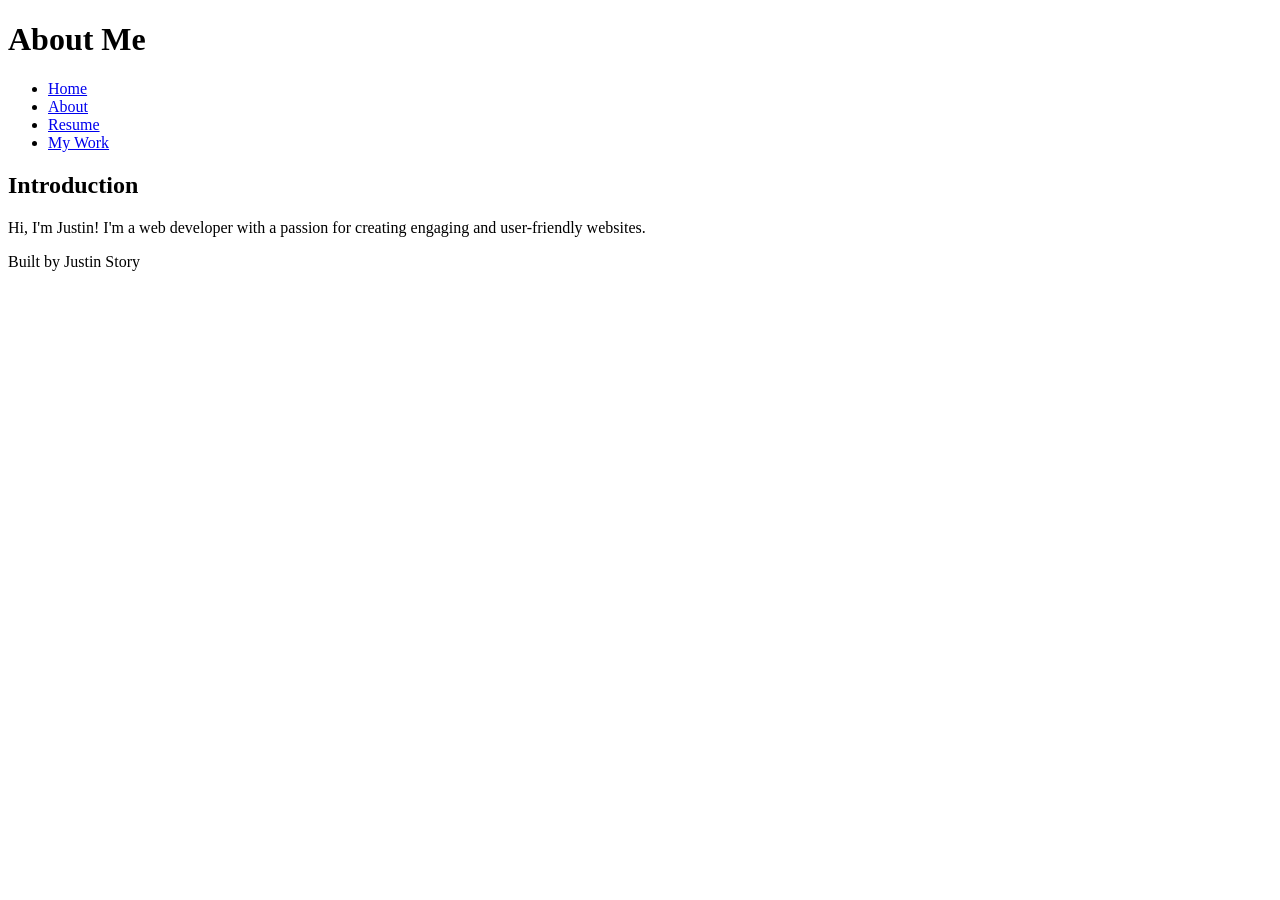
==== about.html @ 7494b3fe "HTML Basics All content necessary for the code along" ====
<!DOCTYPE html>
<html lang="en">
<head>
    <meta charset="UTF-8">
    <meta name="viewport" content="width=device-width, initial-scale=1.0">
    <title>About Me</title>
</head>
<body>
    <header>
        <h1>About Me</h1>
    </header>
    <nav>
         <ul>
            <li><a href="index.html">Home</a></li>
            <li><a href="about.html">About</a></li>
            <li><a href="resume.html">Resume</a></li>
            <li><a href="mywork.html">My Work</a></li>
        </ul>
    </nav>
    <main>
        <h2>Introduction</h2>
        <p>Hi, I'm Justin! I'm a web developer with a passion for creating engaging and user-friendly websites.</p>
    </main>
    <footer>
        <p> Built by Justin Story</p> 
    </footer>
</body>
</html>
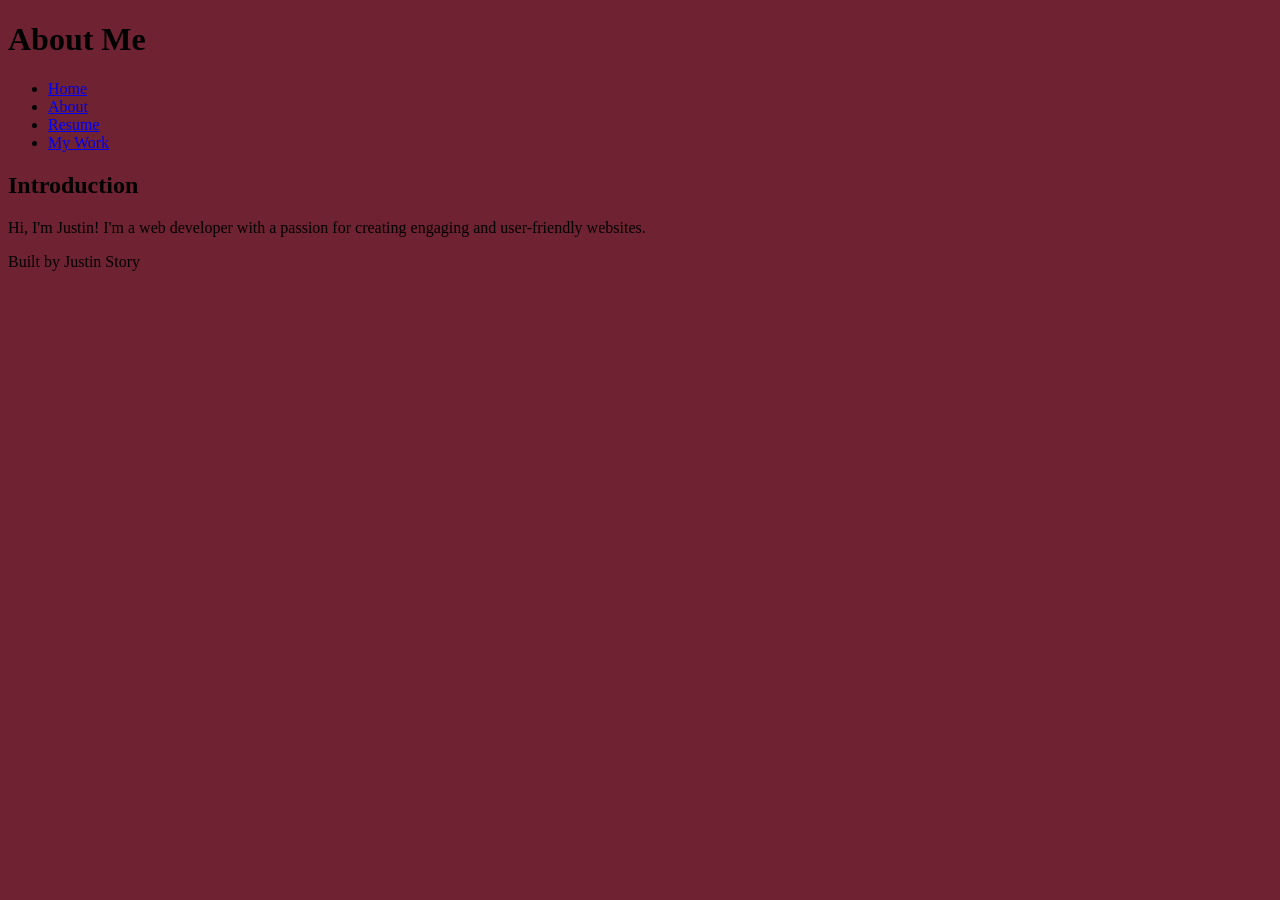
==== commit c10c7274: "CSS added added CSS to the portfolio" ====
--- a/about.html
+++ b/about.html
@@ -3,6 +3,7 @@
 <head>
     <meta charset="UTF-8">
     <meta name="viewport" content="width=device-width, initial-scale=1.0">
+    <link rel="stylesheet" href="styles.css">
     <title>About Me</title>
 </head>
 <body>
--- a/styles.css
+++ b/styles.css
@@ -0,0 +1,13 @@
+/* CSS by Justin Story */
+/* Color Palette: 
+Black= #1A1A1D
+Grey= #4E4E50
+Crimson= #6F2232
+Dark Red= #950740
+Bright Red= #C3073F
+*/
+
+/* GLOBAL (base) MOBILE FIRST */
+body {
+    background-color: #6F2232;
+}
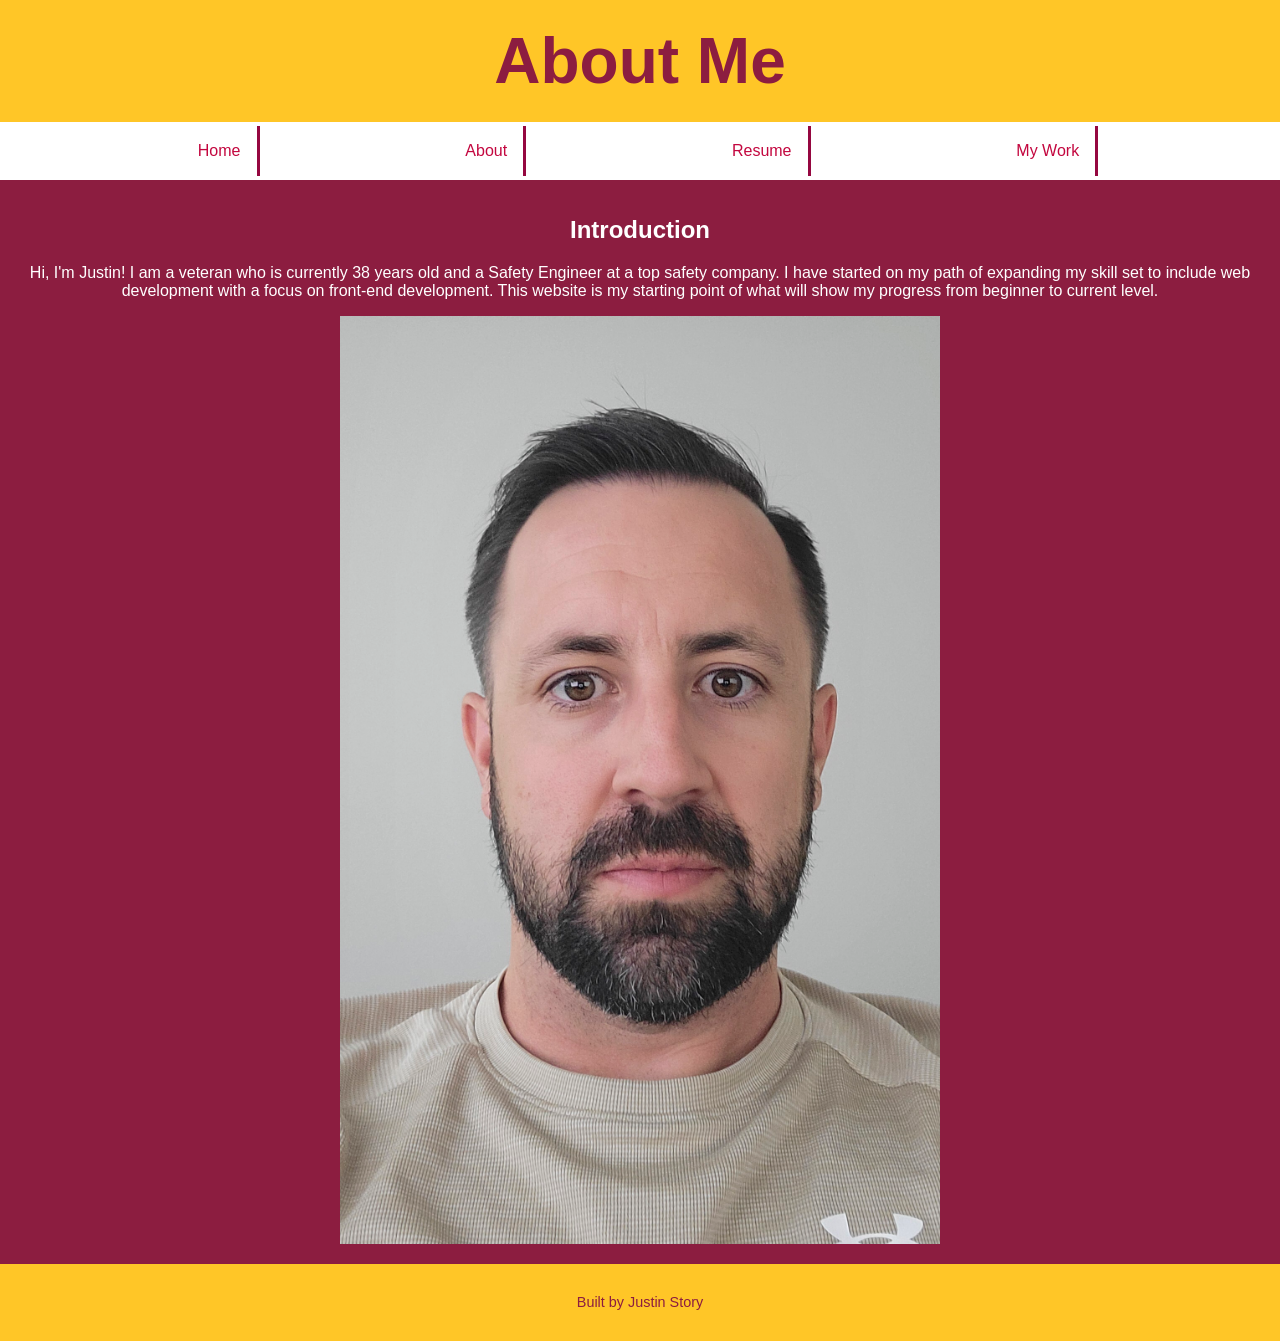
==== commit 23625e79: "Adding Content Adding Content to pages" ====
--- a/about.html
+++ b/about.html
@@ -20,7 +20,8 @@
     </nav>
     <main>
         <h2>Introduction</h2>
-        <p>Hi, I'm Justin! I'm a web developer with a passion for creating engaging and user-friendly websites.</p>
+        <p>Hi, I'm Justin! I am a veteran who is currently 38 years old and a Safety Engineer at a top safety company. I have started on my path of expanding my skill set to include web development with a focus on front-end development. This website is my starting point of what will show my progress from beginner to current level.</p>
+        <img src="images/Justin.jpg" alt="Justin Story Photo" style="width:100%;max-width:600px;">
     </main>
     <footer>
         <p> Built by Justin Story</p> 
--- a/styles.css
+++ b/styles.css
@@ -1,13 +1,86 @@
 /* CSS by Justin Story */
 /* Color Palette: 
-Black= #1A1A1D
-Grey= #4E4E50
-Crimson= #6F2232
-Dark Red= #950740
-Bright Red= #C3073F
+ASU Maroon: #8C1D40
+ASU GOLD: #FFC627
+ASU WHITE: #FFFFFF
+ASU BLACK: #000000
 */
 
 /* GLOBAL (base) MOBILE FIRST */
 body {
-    background-color: #6F2232;
+    font-family: Arial, sans-serif;
+    margin: 0;
+    background-color: #8C1D40;
+    color: #FFFFFF;
+    min-width:500px;
+    display: grid;
+    grid-template-columns: 1fr;   
+}
+header{
+    background-color: #FFC627;
+    text-align: center;
+    padding: 1.5rem;
+    font-size: 2rem;
+}
+header h1{
+    margin: 0;
+    color: #8C1D40;
+}
+header p {
+    font-style: italic;
+    margin-top: 0.5rem;
+    color: #8C1D40;
+}
+nav{
+    background-color: #FFFFFF;
+}
+nav ul{
+    list-style: none;
+    margin: 0;
+    padding: 0;
+}
+nav a{
+    display: block;
+    padding: 1rem;
+    color: #C3073F;
+    text-decoration: none;
+    border-right: 3px solid #950740;
+    margin: .25rem;
+}
+nav a:hover{
+    background-color: #C3073F;
+    color: #FFFFFF;
+}
+main{
+    padding: 1rem;
+    text-align: center;
+}
+#about, #resume, #mywork{
+    background-color: #C3073F;
+    color: #FFFFFF;
+    padding: 1rem;
+    margin-bottom: 1rem;
+    border-left: 4px solid #FFC627;
+}
+footer{
+    background-color: #FFC627;
+    color: #8C1D40;
+    text-align: center;
+    padding: 1rem;
+    font-size: 0.9rem;
+}
+/*===== Media Query (Medium) =====*/
+@media (min-width: 800px) {
+    header, nav, footer {
+        grid-column: 1 / -1;
+    }
+    nav ul {
+        display: flex;
+        justify-content: space-evenly;
+        gap:.25rem;
+    }
+    .card-row{
+        display: flex;
+        gap: 1rem;
+    }
 }
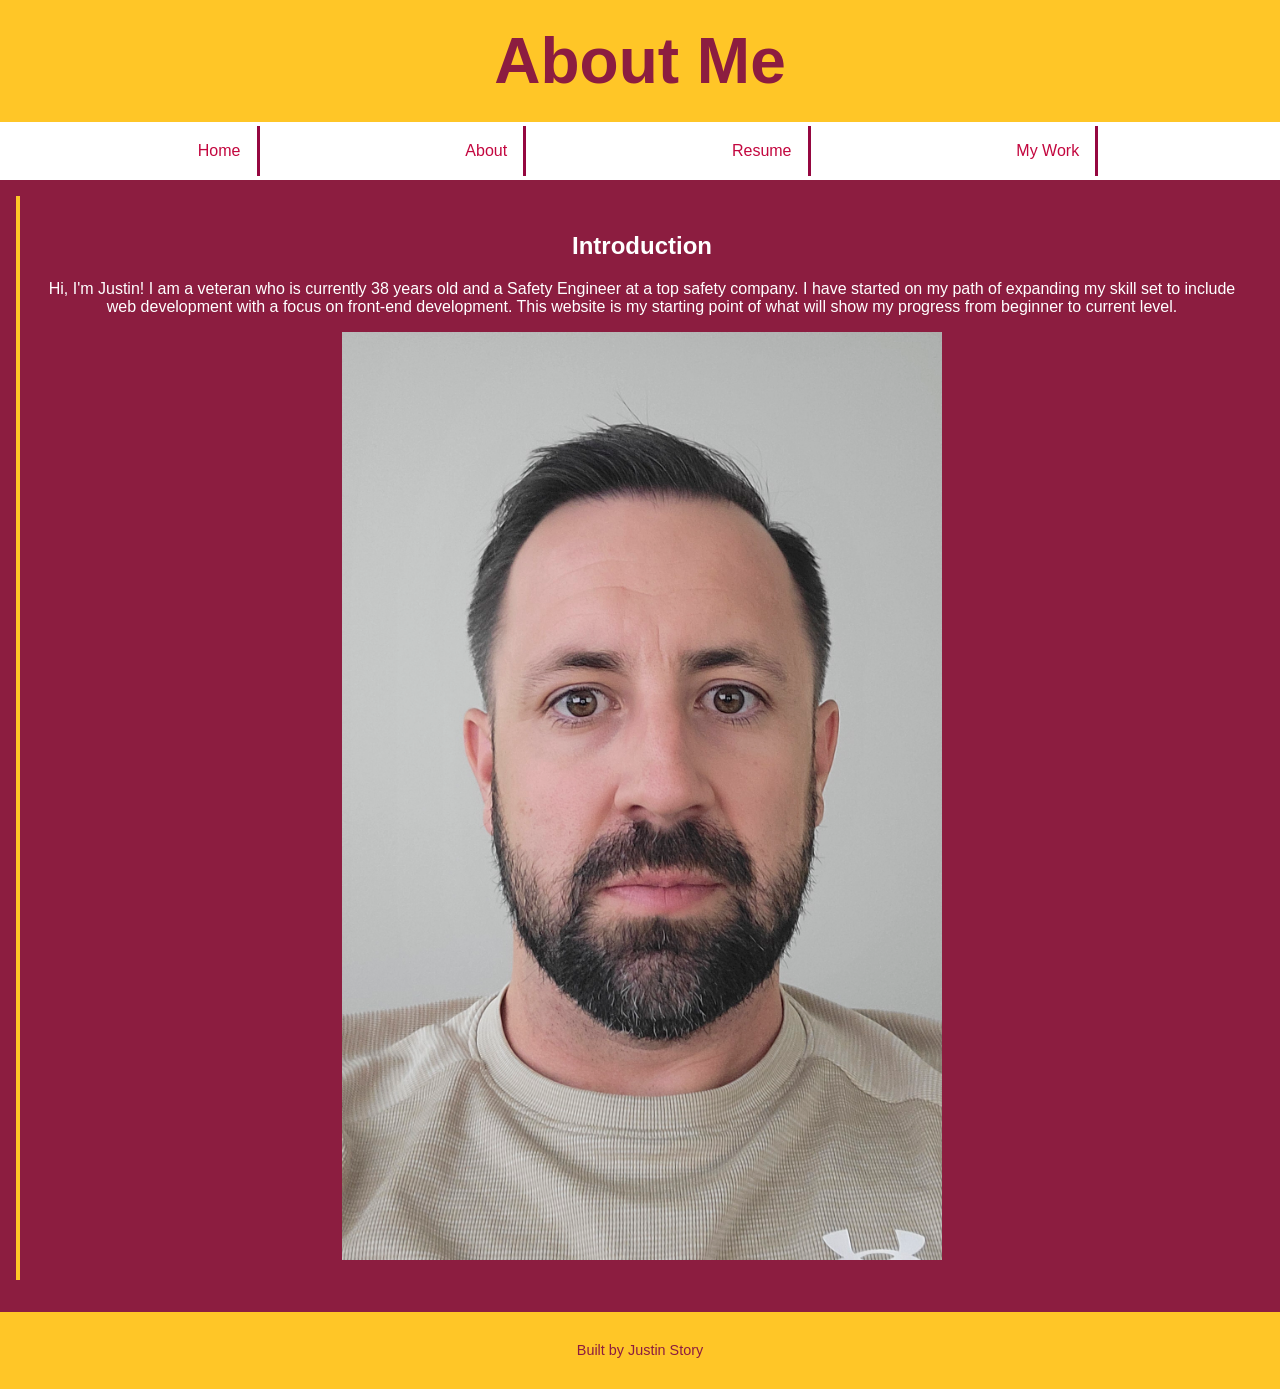
==== commit 32fccca9: "Stucture changes" ====
--- a/about.html
+++ b/about.html
@@ -19,9 +19,11 @@
         </ul>
     </nav>
     <main>
+        <section id="about">
         <h2>Introduction</h2>
         <p>Hi, I'm Justin! I am a veteran who is currently 38 years old and a Safety Engineer at a top safety company. I have started on my path of expanding my skill set to include web development with a focus on front-end development. This website is my starting point of what will show my progress from beginner to current level.</p>
         <img src="images/Justin.jpg" alt="Justin Story Photo" style="width:100%;max-width:600px;">
+        </section>
     </main>
     <footer>
         <p> Built by Justin Story</p> 
--- a/styles.css
+++ b/styles.css
@@ -56,7 +56,6 @@
     text-align: center;
 }
 #about, #resume, #mywork{
-    background-color: #C3073F;
     color: #FFFFFF;
     padding: 1rem;
     margin-bottom: 1rem;
